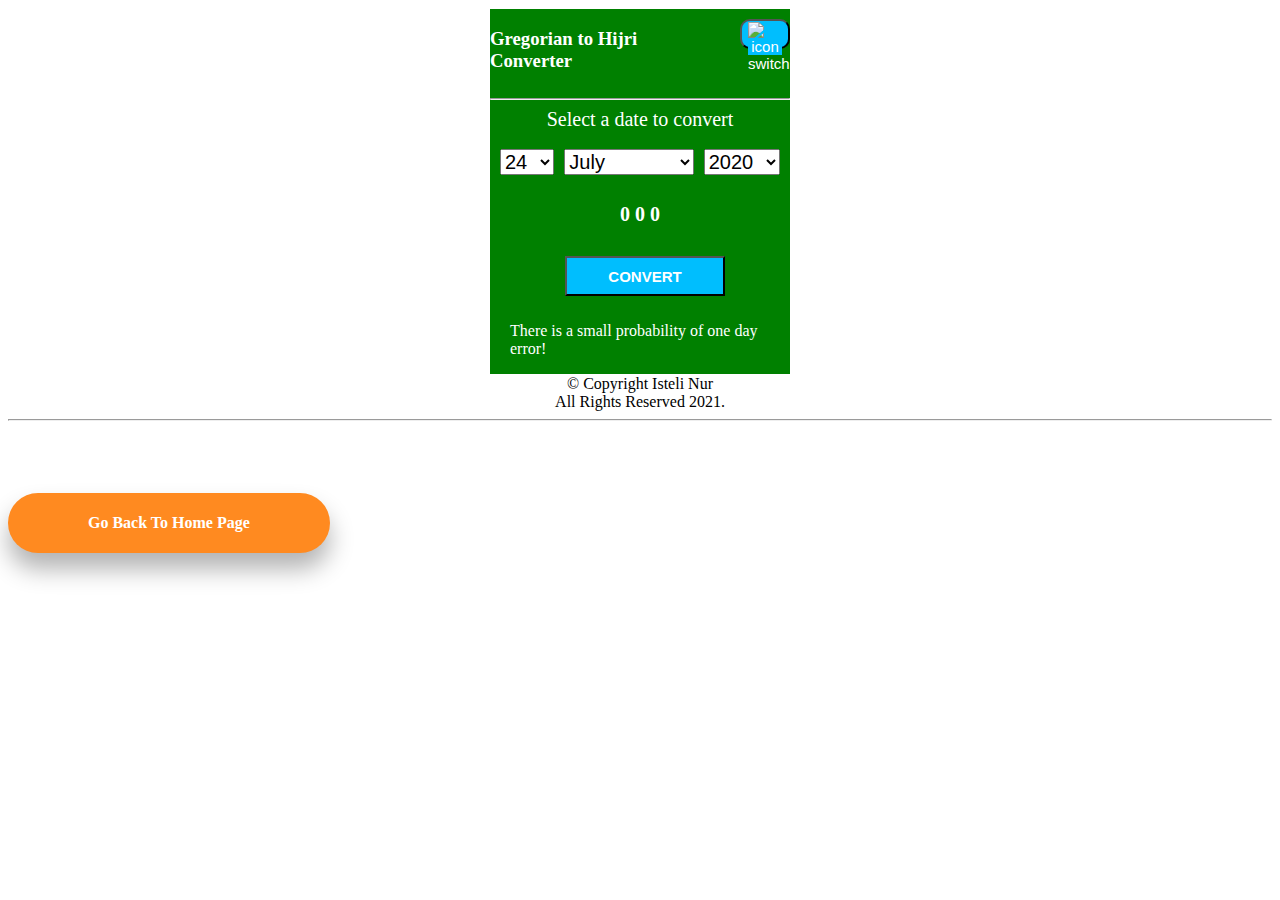
==== Date_Converter.html @ 98888ae5 "Newsite" ====
<!DOCTYPE html>
<html lang="en">
<head>
<style type="text/css">


	.btn{
		text-decoration: none;
    display: inline-block;
    background-color: rgb(255,138,32);
    color: white;
    padding: 1.3rem 5rem;
    font-weight: 600;
    margin-top: 4rem;
    border-radius: 5rem;
    box-shadow: 0 1rem 1.5rem rgba(0, 0, 0, 0.3);

}
.btn:hover{
    background-color: #fab6b6;
    color: black;
    transition: all 500ms ease-in-out;
}











.main-container{
    border: 1px solid;
    width: 300px;
    margin: 0px auto;
    background-color: green;
    color: white;
}
.header-container{
    display: grid;
    grid-template-columns: auto auto;
}
#switch{
    background-color: #00befe;
    color: white;
    width: 50px;
    height: 30px;
    margin-top: 10px;
    margin-left: 40px;
    border-radius: 10px;
    font-size: 15px;
}
#switchImage{
    width: 24px;
    height: 16px;
    background-color: #00befe;
}
.select-container{
    display: grid;
    grid-template-columns: auto auto auto;
    height: 4px;
}
#convert{
    background-color: #00befe;
    color: white;
    width: 160px;
    height: 40px;
    margin-top: 30px;
    margin-bottom: 10px;
    margin-left: 75px;
    font-size: 15px;
    font-weight: bold;
}
#days{
    font-size: 20px;
    margin-left: 10px;
    margin-right: 10px;
}
#month{
    font-size: 20px;
    margin-right: 10px;
}
#year{
    font-size: 20px;
    margin-right: 10px;
}
.converted-date{
    text-align: center;
    color: white;
    font-size: 20px;
    font-weight: bold;
    margin-top: 50px;
}
</style>



    <meta charset="UTF-8">
    <meta name="viewport" content="width=device-width, initial-scale=1.0">
    <link rel="stylesheet" href="date.css">
    <script>
    //Hijri Infromation
    var hijriYears = [1432, 1433, 1434, 1435, 1436, 1437, 1438, 1439, 1440, 1441, 1442, 1443]
    var hijriMonths = [
    'Muharram', 'Safar', 'Rabi ul Awal', 'Rabi Al-Akhar', 'Jumadu Al-Awal', 
    'Jumadu Al-Akhar', 'Rajab', 'Shaban', 'Ramadan', 'Shawwal', 'Dhul Qadah', 'Dhul Hijjah'
    ]
    
    //Miilaadi Information
    var miladiYears = [2010, 2011, 2012, 2013, 2014, 2015, 2016, 2017, 2018, 2019, 2020, 2021]
    var miladiMonths = [
    'January', 'February', 'March', 'April', 'May', 'June',
    'July', 'August', 'September', 'October', 'November', 'December'
    ]
    
    //Function That Displays current hijri and miladi Dates
    setTimeout(displayCurrentDate, 300)
    function displayCurrentDate(){
    currentDate = new Date()
    today = currentDate.getDay()
    miladiDate = currentDate.getDate()
    month = currentDate.getMonth()
    year = currentDate.getFullYear()
    document.getElementById('year').selectedIndex = miladiYears.indexOf(2020)
    document.getElementById('days').selectedIndex = miladiDate - 1
    document.getElementById('month').selectedIndex = month
    
    hijriDate = 0
    hijriMonth = 0
    hijriYear = 0
    if(miladiMonths[month] == 'January' & year == 2020){
    hijriYear = "1441h"
    if(miladiDate <= 25){
    hijriDate = parseInt(miladiDate) + 5
    hijriMonth = 'Jumadu Awal'
    }
    else{
    totalDate = parseInt(miladiDate) + 5
    hijriDate = totalDate - 30
    hijriMonth = 'Jumadu Akhir'
    }
    }
    else if(miladiMonths[month] == 'February' & year == 2020){
    hijriYear = "1441h"
    if(miladiDate <= 24){
    hijriDate = parseInt(miladiDate) + 6
    hijriMonth = 'Jumadu Akhir'
    }
    else{
    totalDate = parseInt(miladiDate) + 6
    hijriDate = totalDate - 30
    hijriMonth = 'Rajab'
    }
    }
    else if(miladiMonths[month] == 'March' & year == 2020){
    hijriYear = "1441h"
    if(miladiDate <= 24){
    hijriDate = parseInt(miladiDate) + 5
    hijriMonth = 'Rajab'
    }
    else{
    totalDate = parseInt(miladiDate) + 5
    hijriDate = totalDate - 29
    hijriMonth = 'Shaban'
    }
    }
    else if(miladiMonths[month] == 'April' & year == 2020){
    hijriYear = "1441h"
    if(miladiDate <= 23){
    hijriDate = parseInt(miladiDate) + 7
    hijriMonth = 'Shaban'
    }
    else{
    totalDate = parseInt(miladiDate) + 7
    hijriDate = totalDate - 30
    hijriMonth = 'Ramadaan'
    }
    }
    else if(miladiMonths[month] == 'May' & year == 2020){
    hijriYear = "1441h"
    if(miladiDate <= 23){
    hijriDate = parseInt(miladiDate) + 7
    hijriMonth = 'Ramadaan'
    }
    else{
    totalDate = parseInt(miladiDate) + 7
    hijriDate = totalDate - 30
    hijriMonth = 'Shawal'
    }
    }
    else if(miladiMonths[month] == 'June' & year == 2020){
    hijriYear = "1441h"
    if(miladiDate <= 21){
    hijriDate = parseInt(miladiDate) + 8
    hijriMonth = 'Shawal'
    }
    else{
    totalDate = parseInt(miladiDate) + 8
    hijriDate = totalDate - 29
    hijriMonth = 'Dhul Qidah'
    }
    }
    else if(miladiMonths[month] == 'July' & year == 2020){
    hijriYear = "1441h"
    if(miladiDate <= 21){
    hijriDate = parseInt(miladiDate) + 9
    hijriMonth = 'Dhul Qidah'
    }
    else{
    totalDate = parseInt(miladiDate) + 9
    hijriDate = totalDate - 30
    hijriMonth = 'Dhul Hijjah'
    }
    }
    else if(miladiMonths[month] == 'August' & year == 2020){
    hijriYear = "1441h"
    if(miladiDate <= 19){
    hijriDate = parseInt(miladiDate) + 10
    hijriMonth = 'Dhul Hijjah'
    }
    else{
    totalDate = parseInt(miladiDate) + 10
    hijriDate = totalDate - 29
    hijriMonth = 'Muharram'
    hijriYear = '1442h'
    }
    }
    else if(miladiMonths[month] == 'September' & year == 2020){
    hijriYear = "1442h"
    if(miladiDate <= 17){
    hijriDate = parseInt(miladiDate) + 12
    hijriMonth = 'Muharram'
    }
    else{
    totalDate = parseInt(miladiDate) + 12
    hijriDate = totalDate - 29
    hijriMonth = 'Safar'
    }
    }
    else if(miladiMonths[month] == 'October' & year == 2020){
    hijriYear = "1442h"
    if(miladiDate <= 17){
    hijriDate = parseInt(miladiDate) + 13
    hijriMonth = 'Safar'
    }
    else{
    totalDate = parseInt(miladiDate) + 13
    hijriDate = totalDate - 30
    hijriMonth = 'Rabi ul Awal'
    }
    }
    else if(miladiMonths[month] == 'November' & year == 2020){
    hijriYear = "1442h"
    if(miladiDate <= 14){
    hijriDate = parseInt(miladiDate) + 15
    hijriMonth = 'Rabi ul Awal'
    }
    else{
    totalDate = parseInt(miladiDate) + 15
    hijriDate = totalDate - 29
    hijriMonth = 'Rabi ul Akhar'
    }
    }
    else if(miladiMonths[month] == 'December' & year == 2020){
    hijriYear = "1442h"
    if(miladiDate <= 17){
    hijriDate = parseInt(miladiDate) + 15
    hijriMonth = 'Rabi al Akhar'
    }
    else{
    totalDate = parseInt(miladiDate) + 15
    hijriDate = totalDate - 30
    hijriMonth = 'Jumadu Awal'
    }
    }
    document.getElementById('maalinta').innerText = hijriDate
    document.getElementById('bisha').innerText = hijriMonth
    document.getElementById('sanadka').innerText = hijriYear
    }
    
    
    //Function that gives each month it's day
    changeDaysInterval = setInterval(changeDays, 1000)
    function changeDays(){
    title = document.querySelector('#h3').innerText
    if(title == 'Gregorian to Hijri Converter'){
    month = document.getElementById('month')
    selectedMonth = month.options[month.selectedIndex]
    if(selectedMonth.text == 'February'){
    document.getElementsByClassName('day')[29].style = "visibility: hidden"
    document.getElementsByClassName('day')[30].style = "visibility: hidden"
    }
    else if(selectedMonth.text == 'April'){
    document.getElementsByClassName('day')[30].style = "visibility: hidden"
    }
    else if(selectedMonth.text == 'Jun'){
    document.querySelector('.day31').style = "visibility: hidden"
    }
    else if(selectedMonth.text == 'September'){
    document.getElementsByClassName('day')[30].style = "visibility: hidden"
    }
    else if(selectedMonth.text == 'November'){
    document.getElementsByClassName('day')[30].style = "visibility: hidden"
    }
    else{
    document.getElementsByClassName('day')[29].style = "visibility: visible"
    document.getElementsByClassName('day')[30].style = "visibility: visible"
    }
    }
    else{
    document.getElementsByClassName('day')[30].style = "visibility: hidden"
    }
    }
    
    
    //function that change the way user can select a Date to convert.
    function changeDateSelection(){
    dateIndex = document.getElementById('days').selectedIndex
    miladiDate = document.getElementsByClassName('day')[dateIndex].innerText
    monthIndex = document.getElementById('month').selectedIndex
    miladiMonth = document.getElementsByClassName('month')[monthIndex].innerText
    yearIndex = document.getElementById('year').selectedIndex
    miladiYear = document.getElementsByClassName('year')[yearIndex].innerText
    
    clearInterval(changeDaysInterval)
    
    monthIndex = 0
    for(month of hijriMonths){
    document.getElementsByClassName('month')[monthIndex].innerHTML = month
    monthIndex += 1
    }
    yearIndex = 0
    for(year of hijriYears){
    document.getElementsByClassName('year')[yearIndex].innerHTML = year
    yearIndex += 1
    }
    
    document.getElementById('maalinta').innerText = miladiDate
    document.getElementById('bisha').innerText = miladiMonth
    document.getElementById('sanadka').innerText = miladiYear
    
    document.getElementById('h3').innerHTML = 'Hijri to Gregorian Converter'
    document.getElementById('switch').onclick = backDateSelection
    }
    
    //function that is getting back the previous way of the selection of the Date.
    function backDateSelection(){
    dateIndex = document.getElementById('days').selectedIndex
    hijriDate = document.getElementsByClassName('day')[dateIndex].innerText
    monthIndex = document.getElementById('month').selectedIndex
    hijriMonth = document.getElementsByClassName('month')[monthIndex].innerText
    yearIndex = document.getElementById('year').selectedIndex
    hijriYear = document.getElementsByClassName('year')[yearIndex].innerText
    monthIndex = 0
    for(month of miladiMonths){
    document.getElementsByClassName('month')[monthIndex].innerHTML = month
    monthIndex += 1
    }
    yearIndex = 0
    for(year of miladiYears){
    document.getElementsByClassName('year')[yearIndex].innerHTML = year
    yearIndex += 1
    }
    document.getElementById('maalinta').innerText = hijriDate
    document.getElementById('bisha').innerText = hijriMonth
    document.getElementById('sanadka').innerText = hijriYear
    
    document.getElementById('h3').innerHTML = 'Gregorian to Hijri Converter'
    document.getElementById('switch').onclick = changeDateSelection
    }
    
    
    //function that converts the Date from the User.
    function convertDate(){
    title = document.querySelector('#h3').innerText
    if(title == 'Gregorian to Hijri Converter'){
    myDate = new Date()
    dayIndex = myDate.getDay()
    dateIndex = document.getElementById('days').selectedIndex
    miladiDate = document.getElementsByClassName('day')[dateIndex].innerText
    monthIndex = document.getElementById('month').selectedIndex
    miladiMonth = document.getElementsByClassName('month')[monthIndex].innerText
    yearIndex = document.getElementById('year').selectedIndex
    miladiYear = document.getElementsByClassName('year')[yearIndex].innerText
    hijriDate = 0
    hijriMonth = 0
    hijriYear = 0
    if(miladiYear == 2020){
    if(miladiMonth == 'January' & miladiYear == 2020){
    hijriYear = "1441h"
    if(miladiDate <= 25){
    hijriDate = parseInt(miladiDate) + 5
    hijriMonth = 'Jumadu Awal'
    }
    else{
    totalDate = parseInt(miladiDate) + 5
    hijriDate = totalDate - 30
    hijriMonth = 'Jumadu Akhir'
    }
    }
    else if(miladiMonth == 'February' & miladiYear == 2020){
    hijriYear = "1441h"
    if(miladiDate <= 24){
    hijriDate = parseInt(miladiDate) + 6
    hijriMonth = 'Jumadu Akhir'
    }
    else{
    totalDate = parseInt(miladiDate) + 6
    hijriDate = totalDate - 30
    hijriMonth = 'Rajab'
    }
    }
    else if(miladiMonth == 'March' & miladiYear == 2020){
    hijriYear = "1441h"
    if(miladiDate <= 24){
    hijriDate = parseInt(miladiDate) + 5
    hijriMonth = 'Rajab'
    }
    else{
    totalDate = parseInt(miladiDate) + 5
    hijriDate = totalDate - 29
    hijriMonth = 'Shaban'
    }
    }
    else if(miladiMonth == 'April' & miladiYear == 2020){
    hijriYear = "1441h"
    if(miladiDate <= 23){
    hijriDate = parseInt(miladiDate) + 7
    hijriMonth = 'Shaban'
    }
    else{
    totalDate = parseInt(miladiDate) + 7
    hijriDate = totalDate - 30
    hijriMonth = 'Ramadaan'
    }
    }
    else if(miladiMonth == 'May' & miladiYear == 2020){
    hijriYear = "1441h"
    if(miladiDate <= 23){
    hijriDate = parseInt(miladiDate) + 7
    hijriMonth = 'Ramadaan'
    }
    else{
    totalDate = parseInt(miladiDate) + 7
    hijriDate = totalDate - 30
    hijriMonth = 'Shawal'
    }
    }
    else if(miladiMonth == 'June' & miladiYear == 2020){
    hijriYear = "1441h"
    if(miladiDate <= 21){
    hijriDate = parseInt(miladiDate) + 8
    hijriMonth = 'Shawal'
    }
    else{
    totalDate = parseInt(miladiDate) + 8
    hijriDate = totalDate - 29
    hijriMonth = 'Dhul Qidah'
    }
    }
    else if(miladiMonth == 'July' & miladiYear == 2020){
    hijriYear = "1441h"
    if(miladiDate <= 21){
    hijriDate = parseInt(miladiDate) + 9
    hijriMonth = 'Dhul Qidah'
    }
    else{
    totalDate = parseInt(miladiDate) + 9
    hijriDate = totalDate - 30
    hijriMonth = 'Dhul Hijjah'
    }
    }
    else if(miladiMonth == 'August' & miladiYear == 2020){
    hijriYear = "1441h"
    if(miladiDate <= 19){
    hijriDate = parseInt(miladiDate) + 10
    hijriMonth = 'Dhul Hijjah'
    }
    else{
    totalDate = parseInt(miladiDate) + 10
    hijriDate = totalDate - 29
    hijriMonth = 'Muharram'
    hijriYear = '1442h'
    }
    }
    else if(miladiMonth == 'September' & miladiYear == 2020){
    hijriYear = "1442h"
    if(miladiDate <= 17){
    hijriDate = parseInt(miladiDate) + 12
    hijriMonth = 'Muharram'
    }
    else{
    totalDate = parseInt(miladiDate) + 12
    hijriDate = totalDate - 29
    hijriMonth = 'Safar'
    }
    }
    else if(miladiMonth == 'October' & miladiYear == 2020){
    hijriYear = "1442h"
    if(miladiDate <= 17){
    hijriDate = parseInt(miladiDate) + 13
    hijriMonth = 'Safar'
    }
    else{
    totalDate = parseInt(miladiDate) + 13
    hijriDate = totalDate - 30
    hijriMonth = 'Rabi ul Awal'
    }
    }
    else if(miladiMonth == 'November' & miladiYear == 2020){
    hijriYear = "1442h"
    if(miladiDate <= 14){
    hijriDate = parseInt(miladiDate) + 15
    hijriMonth = 'Rabi ul Awal'
    }
    else{
    totalDate = parseInt(miladiDate) + 15
    hijriDate = totalDate - 29
    hijriMonth = 'Rabi ul Akhar'
    }
    }
    else if(miladiMonth == 'December' & miladiYear == 2020){
    hijriYear = "1442h"
    if(miladiDate <= 17){
    hijriDate = parseInt(miladiDate) + 15
    hijriMonth = 'Rabi al Akhar'
    }
    else{
    totalDate = parseInt(miladiDate) + 15
    hijriDate = totalDate - 30
    hijriMonth = 'Jumadu Awal'
    }
    }
    }
    //Starts Here 2021
    else if(miladiMonth == 'January' & miladiYear == 2021){
    hijriYear = "1442h"
    if(miladiDate <= 13){
    hijriDate = parseInt(miladiDate) + 16
    hijriMonth = 'Jumadu Awal'
    }
    else{
    totalDate = parseInt(miladiDate) + 16
    hijriDate = totalDate - 29
    hijriMonth = 'Jumadu Akhir'
    }
    }
    else if(miladiMonth == 'February' & miladiYear == 2021){
    hijriYear = "1442h"
    if(miladiDate <= 12){
    hijriDate = parseInt(miladiDate) + 18
    hijriMonth = 'Jumadu Akhir'
    }
    else{
    totalDate = parseInt(miladiDate) + 18
    hijriDate = totalDate - 30
    hijriMonth = 'Rajab'
    }
    }
    else if(miladiMonth == 'March' & miladiYear == 2021){
    hijriYear = "1442h"
    if(miladiDate <= 13){
    hijriDate = parseInt(miladiDate) + 16
    hijriMonth = 'Rajab'
    }
    else{
    totalDate = parseInt(miladiDate) + 16
    hijriDate = totalDate - 29
    hijriMonth = 'Shaban'
    }
    }
    else if(miladiMonth == 'April' & miladiYear == 2021){
    hijriYear = "1442h"
    if(miladiDate <= 12){
    hijriDate = parseInt(miladiDate) + 18
    hijriMonth = 'Shaban'
    }
    else{
    totalDate = parseInt(miladiDate) + 18
    hijriDate = totalDate - 30
    hijriMonth = 'Ramadaan'
    }
    }
    else if(miladiMonth == 'May' & miladiYear == 2021){
    hijriYear = "1442h"
    if(miladiDate <= 18){
    hijriDate = parseInt(miladiDate) + 18
    hijriMonth = 'Ramadaan'
    }
    else{
    totalDate = parseInt(miladiDate) + 18
    hijriDate = totalDate - 30
    hijriMonth = 'Shawal'
    }
    }
    else if(miladiMonth == 'June' & miladiYear == 2021){
    hijriYear = "1442h"
    if(miladiDate <= 10){
    hijriDate = parseInt(miladiDate) + 19
    hijriMonth = 'Shawal'
    }
    else{
    totalDate = parseInt(miladiDate) + 19
    hijriDate = totalDate - 29
    hijriMonth = 'Dhul Qidah'
    }
    }
    else if(miladiMonth == 'July' & miladiYear == 2021){
    hijriYear = "1442h"
    if(miladiDate <= 10){
    hijriDate = parseInt(miladiDate) + 20
    hijriMonth = 'Dhul Qidah'
    }
    else{
    totalDate = parseInt(miladiDate) + 20
    hijriDate = totalDate - 30
    hijriMonth = 'Dhul Hijjah'
    }
    }
    else if(miladiMonth == 'August' & miladiYear == 2021){
    hijriYear = "1442h"
    if(miladiDate <= 8){
    hijriDate = parseInt(miladiDate) + 21
    hijriMonth = 'Dhul Hijjah'
    }
    else{
    totalDate = parseInt(miladiDate) + 21
    hijriDate = totalDate - 29
    hijriMonth = 'Muharram'
    hijriYear = '1443h'
    }
    }
    else if(miladiMonth == 'September' & miladiYear == 2021){
    hijriYear = "1443h"
    if(miladiDate <= 7){
    hijriDate = parseInt(miladiDate) + 23
    hijriMonth = 'Muharram'
    }
    else{
    totalDate = parseInt(miladiDate) + 23
    hijriDate = totalDate - 30
    hijriMonth = 'Safar'
    }
    }
    else if(miladiMonth == 'October' & miladiYear == 2021){
    hijriYear = "1443h"
    if(miladiDate <= 6){
    hijriDate = parseInt(miladiDate) + 23
    hijriMonth = 'Safar'
    }
    else{
    totalDate = parseInt(miladiDate) + 23
    hijriDate = totalDate - 29
    hijriMonth = 'Rabi ul Awal'
    }
    }
    else if(miladiMonth == 'November' & miladiYear == 2021){
    hijriYear = "1443h"
    if(miladiDate <= 5){
    hijriDate = parseInt(miladiDate) + 25
    hijriMonth = 'Rabi ul Awal'
    }
    else{
    totalDate = parseInt(miladiDate) + 25
    hijriDate = totalDate - 30
    hijriMonth = 'Rabi ul Akhar'
    }
    }
    else if(miladiMonth == 'December' & miladiYear == 2021){
    hijriYear = "1443h"
    if(miladiDate <= 3){
    hijriDate = parseInt(miladiDate) + 26
    hijriMonth = 'Rabi al Akhar'
    }
    else{
    totalDate = parseInt(miladiDate) + 26
    hijriDate = totalDate - 29
    hijriMonth = 'Jumadu Awal'
    }
    }
    else{
    dateIndex = document.getElementById('days').selectedIndex
    monthIndex = document.getElementById('month').selectedIndex
    yearIndex = document.getElementById('year').selectedIndex
    hijriDate = miladiDate
    hijriMonth = hijriMonths[monthIndex]
    hijriYear = hijriYears[yearIndex]
    }
    
    document.getElementById('maalinta').innerHTML = hijriDate
    document.getElementById('bisha').innerText = hijriMonth
    document.getElementById('sanadka').innerText = hijriYear
    }
    else{
    myDate = new Date()
    today = myDate.getDay()
    date = myDate.getDate()
    month = myDate.getMonth()
    year = myDate.getFullYear()
    document.querySelector('.converted-date').innerHTML = date+' - '+miladiMonths[month]+' - '+year
    }
    }
    </script>
    <title>DateConvert</title>
</head>
<body>
    <div class="main-container">
        <header class="header-container">
            <h3 id="h3">Gregorian to Hijri Converter</h3>
            <button id="switch" onclick="changeDateSelection()">
                <img src="switchIco2.png" alt="icon" id="switchImage">
                switch
            </button>
        </header>
        <hr>
        <div style="text-align: center; font-size: 20px;">Select a date to  convert</div> 
        <br>
        <div class="select-container">
            <select name="" id="days">
                <option value="1" class="day">1</option>
                <option value="2" class="day">2</option>
                <option value="3" class="day">3</option>
                <option value="4" class="day">4</option>
                <option value="5" class="day">5</option>
                <option value="6" class="day">6</option>
                <option value="7" class="day">7</option>
                <option value="8" class="day">8</option>
                <option value="9" class="day">9</option>
                <option value="10" class="day">10</option>
                <option value="11" class="day">11</option>
                <option value="12" class="day">12</option>
                <option value="13" class="day">13</option>
                <option value="14" class="day">14</option>
                <option value="15" class="day">15</option>
                <option value="16" class="day">16</option>
                <option value="17" class="day">17</option>
                <option value="18" class="day">18</option>
                <option value="19" class="day">19</option>
                <option value="20" class="day">20</option>
                <option value="21" class="day">21</option>
                <option value="22" class="day">22</option>
                <option value="23" class="day">23</option>
                <option value="24" class="day">24</option>
                <option value="25" class="day">25</option>
                <option value="26" class="day">26</option>
                <option value="27" class="day">27</option>
                <option value="28" class="day">28</option>
                <option value="29" class="day">29</option>
                <option value="30" class="day">30</option>
                <option value="31" class="day">31</option>
            </select>
            <select name="" id="month">
                <option value="1" class="month">January</option>
                <option value="2" class="month">February</option>
                <option value="3" class="month">March</option>
                <option value="4" class="month">April</option>
                <option value="5" class="month">May</option>
                <option value="6" class="month">June</option>
                <option value="7" class="month">July</option>
                <option value="8" class="month">August</option>
                <option value="9" class="month">September</option>
                <option value="10" class="month">October</option>
                <option value="11" class="month">November</option>
                <option value="12" class="month">December</option>
            </select>
            <select name="" id="year">
                <option value="2010" class="year">2010</option>
                <option value="2011" class="year">2011</option>
                <option value="2012" class="year">2012</option>
                <option value="2013" class="year">2013</option>
                <option value="2014" class="year">2014</option>
                <option value="2015" class="year">2015</option>
                <option value="2016" class="year">2016</option>
                <option value="2017" class="year">2017</option>
                <option value="2018" class="year">2018</option>
                <option value="2019" class="year">2019</option>
                <option value="2020" class="year">2020</option>
                <option value="2021" class="year">2021</option>

            </select>
        </div>

        <div class="converted-date">
            <span id="maalinta"> </span>
            <span id="bisha"> </span>
            <span id="sanadka"> </span>
        </div>
        
        <button id="convert" onclick="convertDate()">CONVERT</button>
        <p style="margin-left: 20px;">There is a small probability of one day error!</p>
    </div>
    <center><footer>© Copyright Isteli Nur<br/> All Rights Reserved 2021.</footer></center>
    <hr>
    <div>
	<a href="index.html" class="btn">Go Back To Home Page</a>
</div>
    
</body>
</html>
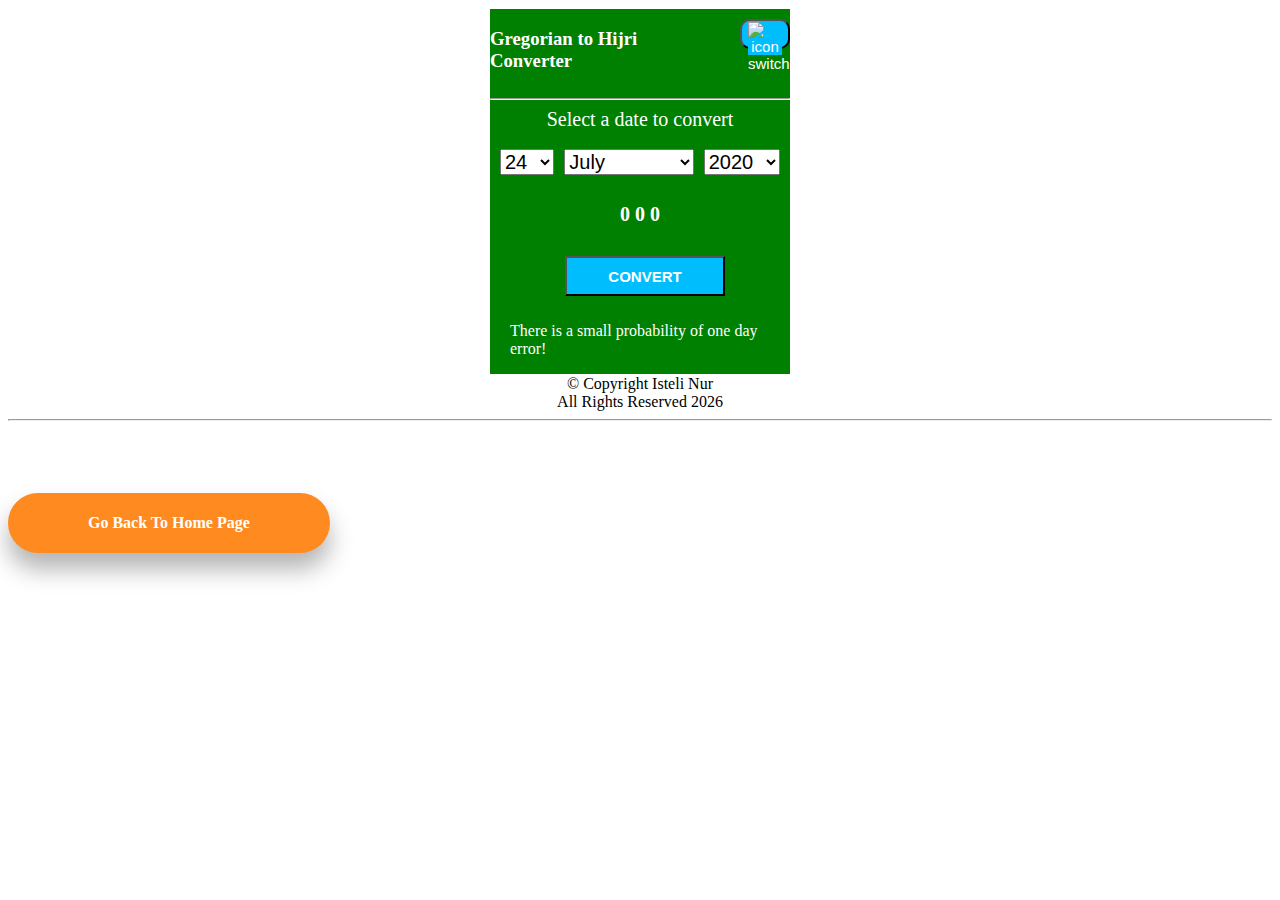
==== commit cd6d89e1: "Update Date_Converter.html" ====
--- a/Date_Converter.html
+++ b/Date_Converter.html
@@ -792,11 +792,12 @@
         <button id="convert" onclick="convertDate()">CONVERT</button>
         <p style="margin-left: 20px;">There is a small probability of one day error!</p>
     </div>
-    <center><footer>© Copyright Isteli Nur<br/> All Rights Reserved 2021.</footer></center>
+    <center><footer>© Copyright Isteli Nur<br/> All Rights Reserved <script>document.write( new Date().getFullYear() );</script>
+              </footer></center>
     <hr>
     <div>
 	<a href="index.html" class="btn">Go Back To Home Page</a>
 </div>
     
 </body>
-</html>+</html>
